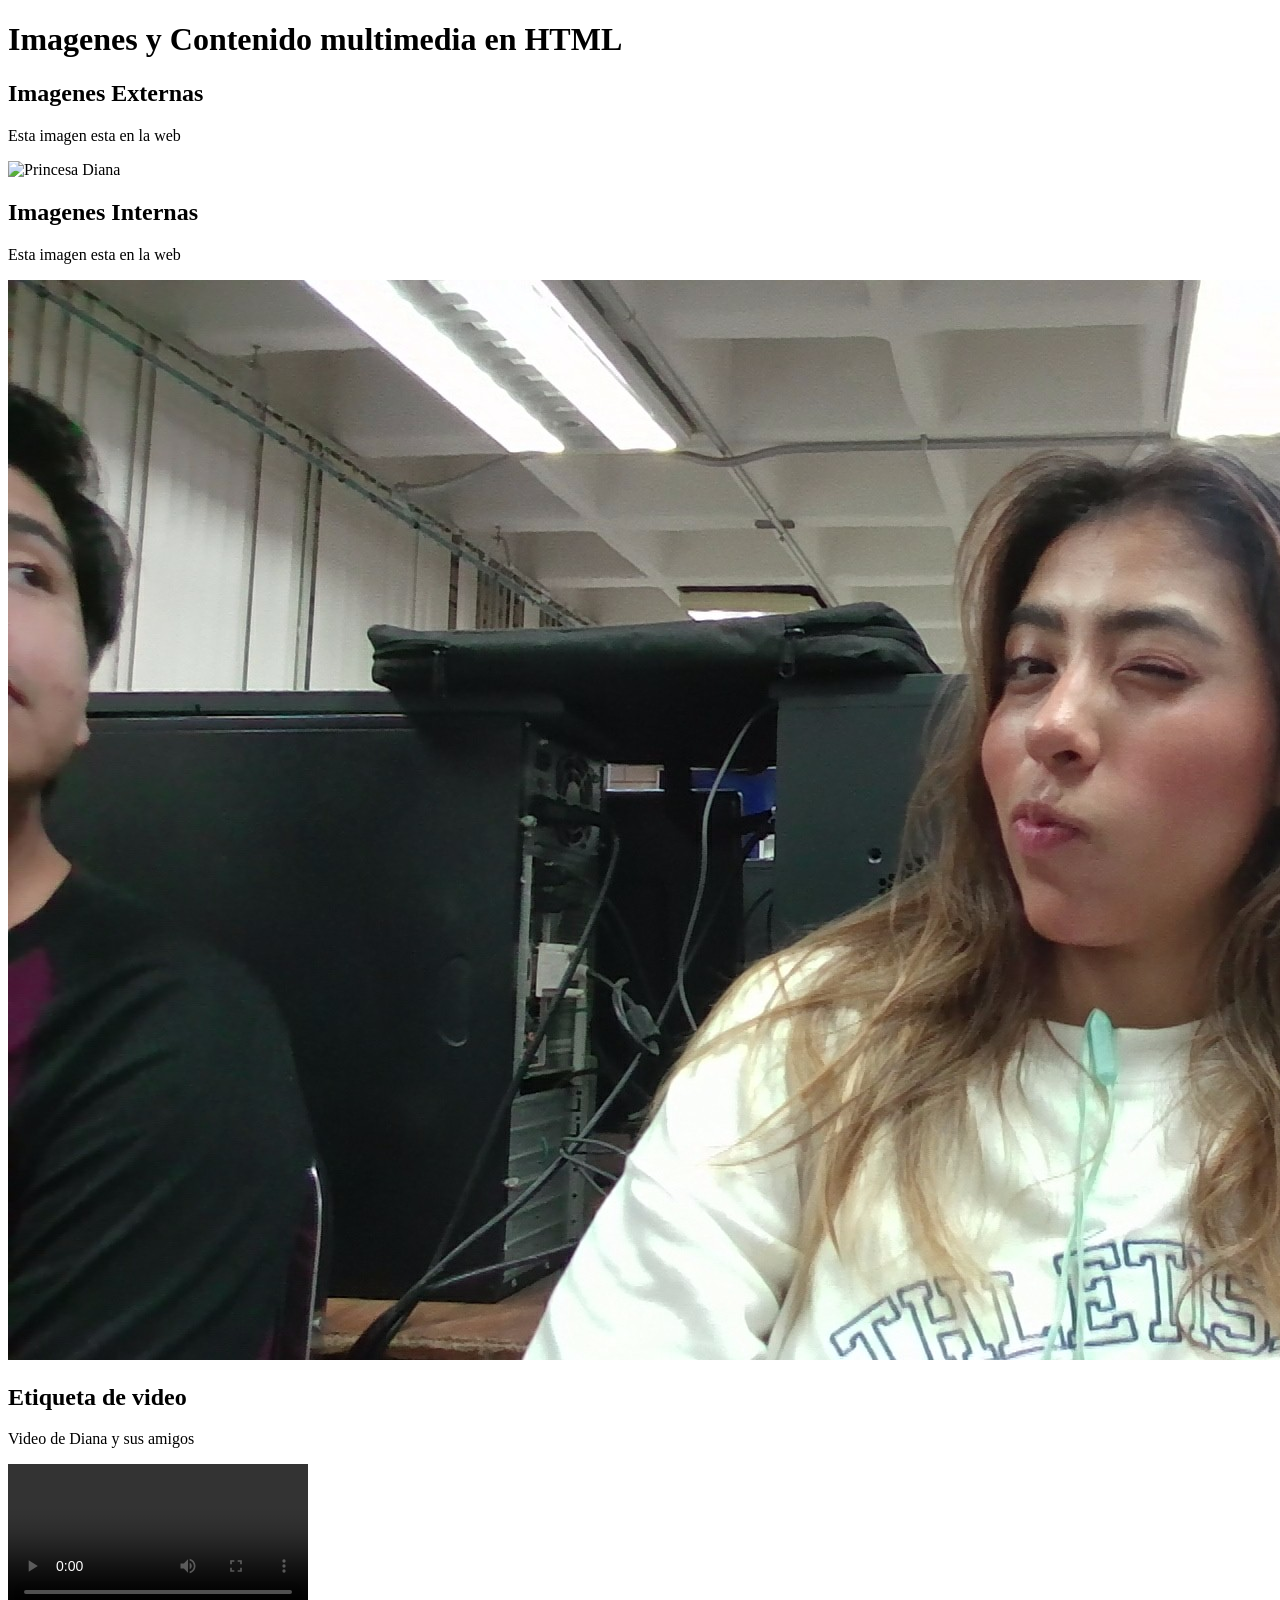
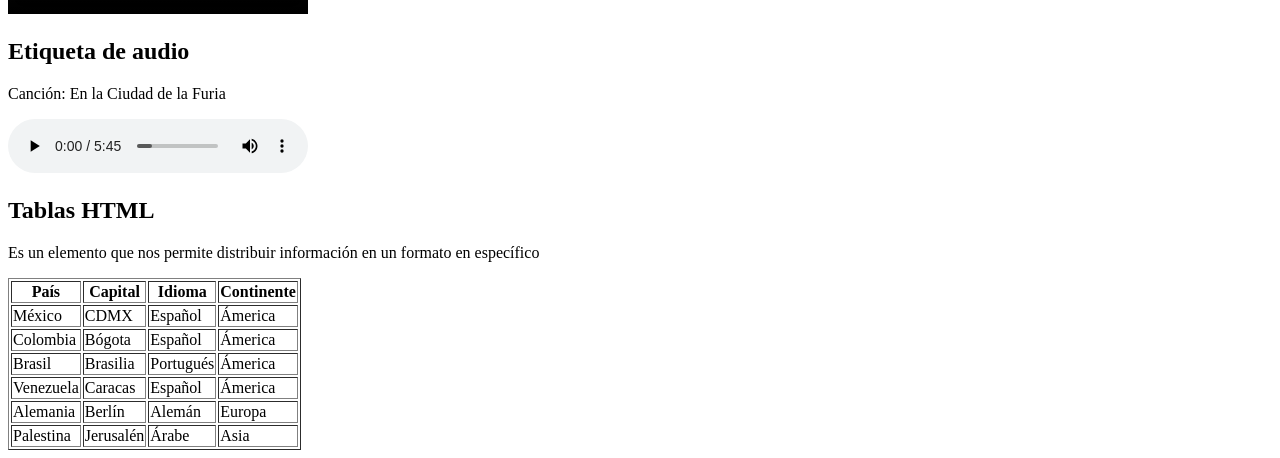
==== Tarea 5/index.html @ 0d31311b "Se agrego Tarea 5" ====
<!DOCTYPE html>
<html lang="en">
<head>
    <meta charset="UTF-8">
    <meta name="viewport" content="width=device-width, initial-scale=1.0">
    <title>Imagenes y Contenido multimedia</title>
    <meta name="author" content="Diana Arisbeth Morales González">
</head>
<body>
    <h1>Imagenes y Contenido multimedia en HTML</h1>
    <div>
        <h2>Imagenes Externas</h2>
        <p>Esta imagen esta en la web</p>
        <img src="https://encrypted-tbn0.gstatic.com/images?q=tbn:ANd9GcT8-2mB3Djj5W2l4CAl5MnWTLLCsQ_zRAe0x1a3l2fKDw&s=10" alt="Princesa Diana">
    </div>

    <div>
        <h2>Imagenes Internas</h2>
        <p>Esta imagen esta en la web</p>
        <img src="imagenes/WIN_20260930_15_40_04_Pro.jpg" alt="Foto de Dianita en el salon de clases">
    </div>

     <div>
        <h2>Etiqueta de video</h2>
        <p>Video de Diana y sus amigos</p>
        <video src="media/Video Project_compressed.mp4" controls></video>
    </div>

    <div>
        <h2>Etiqueta de audio</h2>
        <p>Canción: En la Ciudad de la Furia</p>
        <audio src="audios/en-la-ciudad-de-la-furia.mp3.mp3" controls></audio>
    </div>

    <div>
        <h2>Tablas HTML</h2>
        <p>Es un elemento que nos permite distribuir información en un formato en específico</p>
        <table border="1 px">
            <tr>
                <th>País</th>
                <th>Capital</th>
                <th>Idioma</th>
                <th>Continente</th>
            </tr>
            <tr>
                <td>México</td>
                <td>CDMX</td>
                <td>Español</td>
                <td>Ámerica</td>
            </tr>

            <tr>
                <td>Colombia</td>
                <td>Bógota</td>
                <td>Español</td>
                <td>Ámerica</td>
            </tr>

            <tr>
                <td>Brasil</td>
                <td>Brasilia</td>
                <td>Portugués</td>
                <td>Ámerica</td>
            </tr>

            <tr>
                <td>Venezuela</td>
                <td>Caracas</td>
                <td>Español</td>
                <td>Ámerica</td>
            </tr>

            <tr>
                <td>Alemania</td>
                <td>Berlín</td>
                <td>Alemán</td>
                <td>Europa</td>
            </tr>

            <tr>
                <td>Palestina</td>
                <td>Jerusalén</td>
                <td>Árabe</td>
                <td>Asia</td>
            </tr>
        </table>
    </div>
</body>
</html>
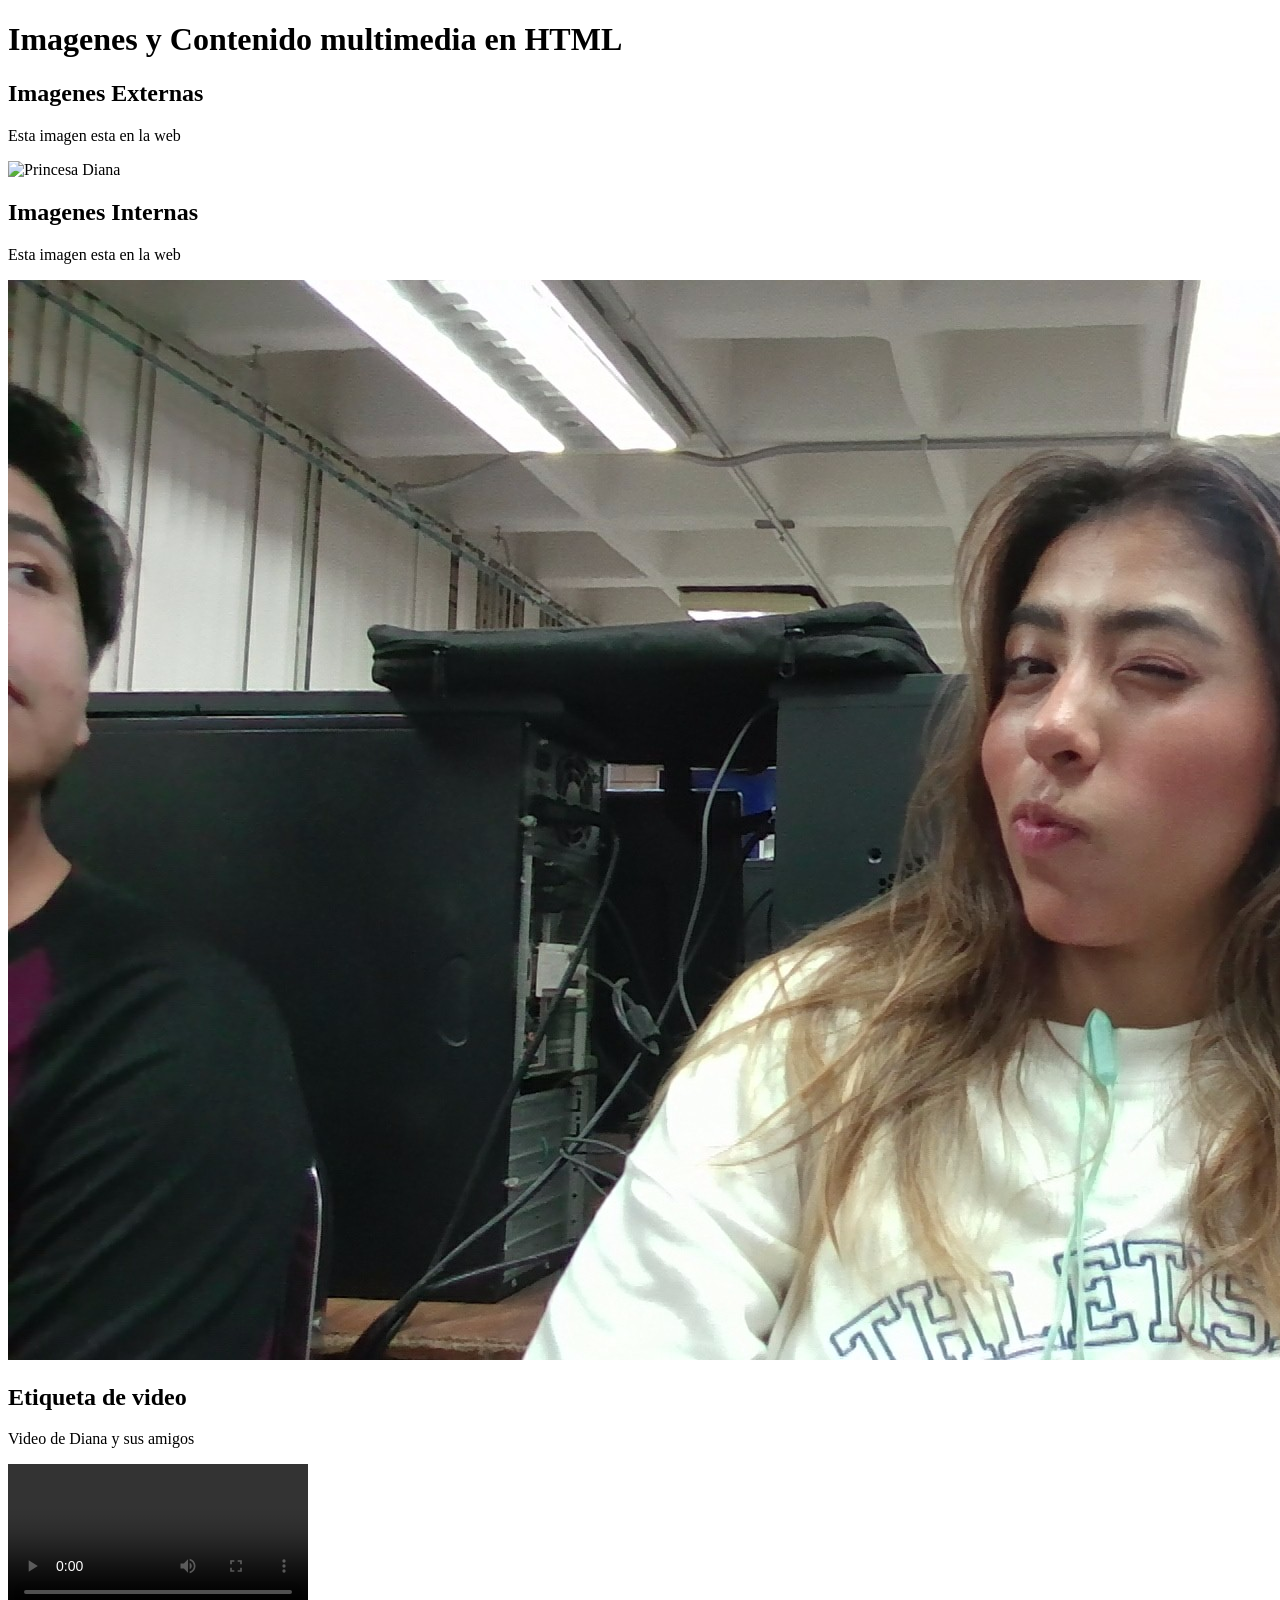
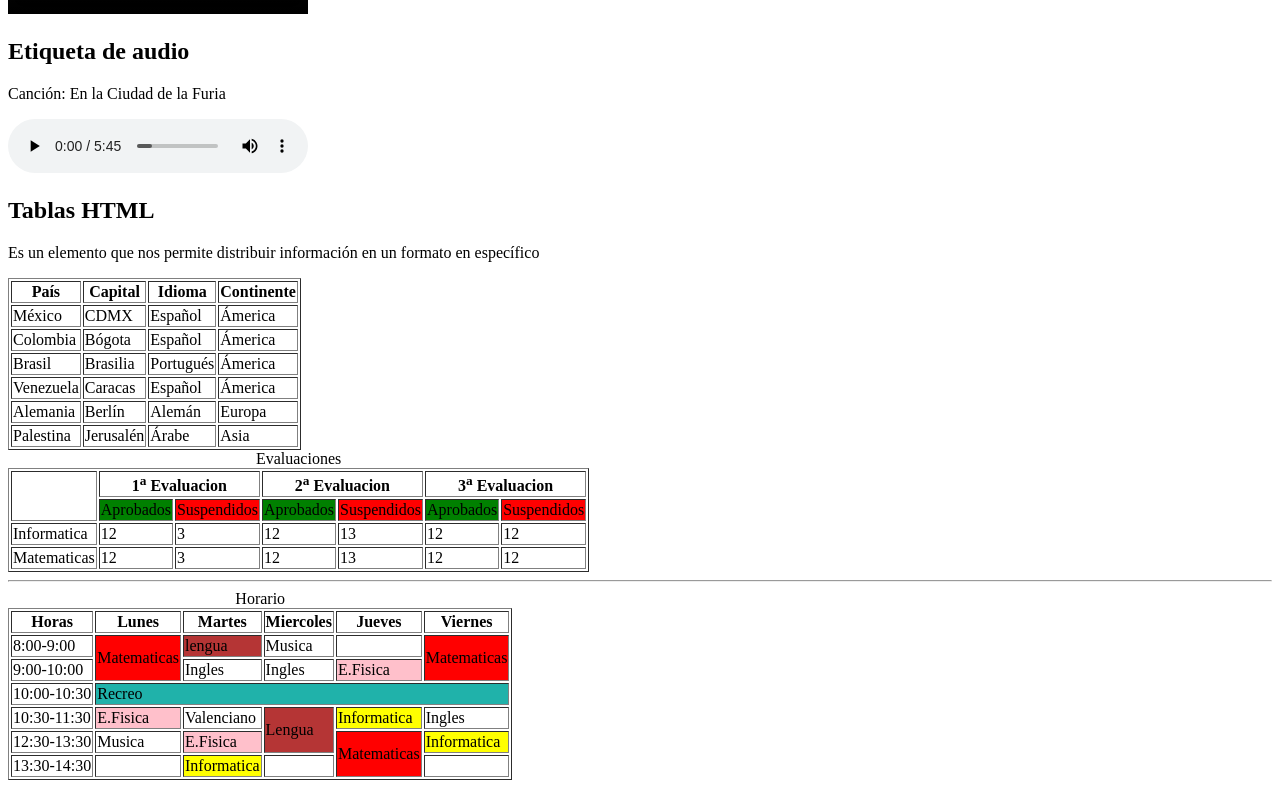
==== commit 2d33be1d: "Actualización del código" ====
--- a/Tarea 5/index.html
+++ b/Tarea 5/index.html
@@ -84,6 +84,98 @@
                 <td>Asia</td>
             </tr>
         </table>
+
+        <table border="1px">
+        <caption>Evaluaciones</caption>
+        <tr>
+            <th rowspan="2"></th>
+            <th colspan="2">1<sup>a</sup> Evaluacion</th>
+            <th colspan="2">2<sup>a</sup> Evaluacion</th>
+            <th colspan="2">3<sup>a</sup> Evaluacion</th>
+            
+        </tr>
+        <tr>
+            <td style="background-color: green;">Aprobados</td>
+            <td style="background-color: red;">Suspendidos</td>
+            <td style="background-color: green;">Aprobados</td>
+            <td style="background-color: red;">Suspendidos</td>
+            <td style="background-color: green;">Aprobados</td>
+            <td style="background-color: red;">Suspendidos</td>
+        </tr>
+        <tr>
+            <td>Informatica</td>
+            <td>12</td>
+            <td>3</td>
+            <td>12</td>
+            <td>13</td>
+            <td>12</td>
+            <td>12</td>
+        </tr>
+        <tr>
+            <td>Matematicas</td>
+            <td>12</td>
+            <td>3</td>
+            <td>12</td>
+            <td>13</td>
+            <td>12</td>
+            <td>12</td>
+        </tr>
+    </table>
+    <hr>
+    <table border="1px">
+        <caption>Horario</caption>
+        <tr>
+            <th>Horas</th>
+            <th>Lunes</th>
+            <th>Martes</th>
+            <th>Miercoles</th>
+            <th>Jueves</th>
+            <th>Viernes</th>
+        </tr>
+        
+        <tr>
+            <td>8:00-9:00</td>
+            <td rowspan="2" style="background-color: red;">Matematicas</td>
+            <td style="background-color: rgb(181, 53, 53);">lengua</td>
+            <td>Musica</td>
+            <td></td>
+            <td rowspan="2" style="background-color: red;">Matematicas</td>
+        </tr>
+        <tr>
+            <td>9:00-10:00</td>
+            <td>Ingles</td>
+            <td>Ingles</td>
+            <td style="background-color: pink;">E.Fisica</td>
+        </tr>
+        <tr>
+            <td>10:00-10:30</td>
+            <td colspan="5" style="background-color: lightseagreen;">Recreo</td>
+        </tr>
+
+        <tr>
+            <td>10:30-11:30</td>
+            <td style="background-color: pink;">E.Fisica</td>
+            <td>Valenciano</td>
+            <td rowspan="2" style="background-color: rgb(181, 53, 53);">Lengua</td>
+            <td style="background-color: yellow;">Informatica</td>
+            <td>Ingles</td>
+        </tr>
+        <tr>
+            <td>12:30-13:30</td>
+            <td>Musica</td>
+            <td style="background-color: pink;">E.Fisica</td>
+            <td rowspan="2" style="background-color: red;">Matematicas</td>
+            <td style="background-color: yellow;">Informatica</td>
+        </tr>
+
+         <tr>
+            <td>13:30-14:30</td>
+            <td></td>
+            <td style="background-color: yellow;">Informatica</td>
+            <td></td>
+            <td></td>
+        </tr>
+    </table>
     </div>
 </body>
 </html>
